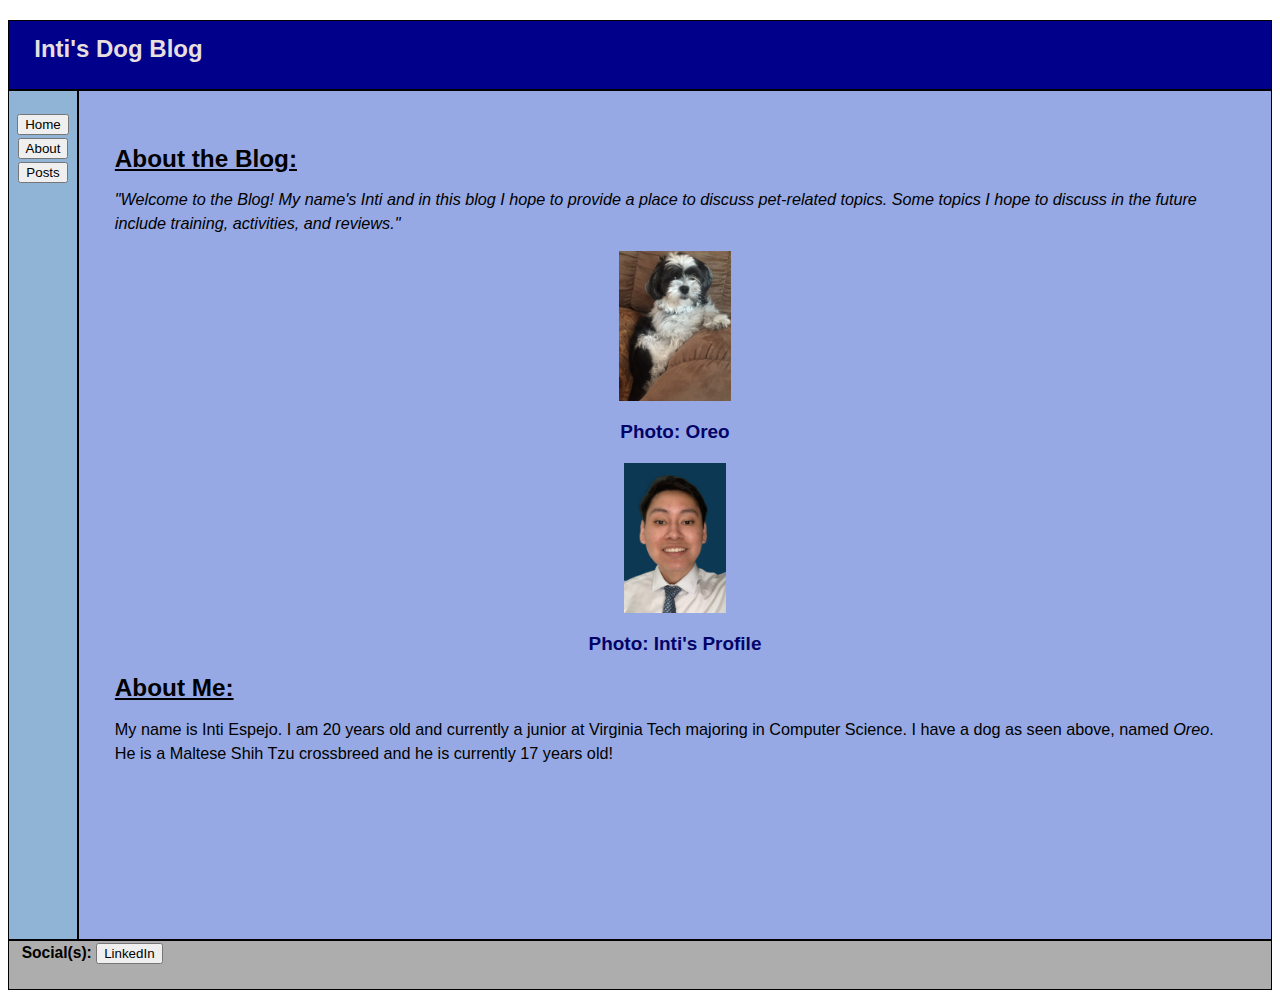
==== pages/about.html @ 593437a3 "Add files via upload" ====
<!-- 
    Udacity Web Programming
    Project 1: Personal Blog Website
    Inti Espejo
-->
<!DOCTYPE html>
<html lang="en"> 
    <head>
        <title> About </title>
        <meta charset="utf-8">
        <meta name="viewport" 
        content="width=device-width, initial-scale=1, maximum-scale=1">
        <link rel="stylesheet" href="../CSS/main.css">
    </head>

    <!-- add content to our sections -->
    <body>
        <div class="container2">
            <!-- Header -->
            <div class="header box">
                <header>
                    <h1> Inti's Dog Blog </h1>
                </header>
            </div>
            <!-- Sidebar -->
            <div class="side box">
                <h3>
                    <a href="../index.html"> <button>Home</button> </a> <br>
                    <a href="../pages/about.html"> <button>About</button> </a> <br>
                    <a href="../pages/blog.html"> <button>Posts</button> </a> 
                </h3>
            </div>
            <!-- Content -->
            <div class="content box">
                <!-- add image(s) below -->
                <h2> <u> About the Blog: </u>  </h2>
                <p>
                    <i>
                        "Welcome to the Blog! My name's Inti and in this blog
                        I hope to provide a place to discuss pet-related topics.
                        Some topics I hope to discuss in the future include training,
                        activities, and reviews."
                    </i>
                </p>

                <img src="../images/oreo.jpg" alt="dogpic" class="center" width=auto height=30%>
                <h3> Photo: Oreo </h3>

                <img src="../images/profile.png" alt="profile" class="center" width=auto height=20%>
                <h3> Photo: Inti's Profile </h3>

                <h2> <u> About Me: </u> </h2>
                <p>
                    My name is Inti Espejo. I am 20 years old and 
                    currently a junior at Virginia Tech majoring in
                    Computer Science. I have a dog as seen 
                    above, named <i>Oreo</i>. He is a Maltese Shih Tzu crossbreed
                    and he is currently 17 years old! 
                </p>
                <br>
            </div>
            <!-- Footer -->
            <div class="footer box">
                <footer>
                    <strong> Social(s): </strong>
                    <a href="https://www.linkedin.com/in/inti-espejo-216705191/" target="_blank">
                        <button>LinkedIn</button>
                    </a>
                </footer>
            </div>
        </div>
    </body>
    <!-- End of Body -->
</html>
---- CSS/main.css ----
/**
    Main CSS File that contains the other CSS files
*/
@import "../CSS/about-style.css";
@import "../CSS/blog-style.css";
@import "../CSS/index-style.css";

body { 
    font: 12px Helvetica, Sans-Serif;
    line-height: 24px;
    background-color: rgb(255, 255, 255); 
}

.center {
    display: block;
    margin-left: auto;
    margin-right: auto;
    width: auto;
}
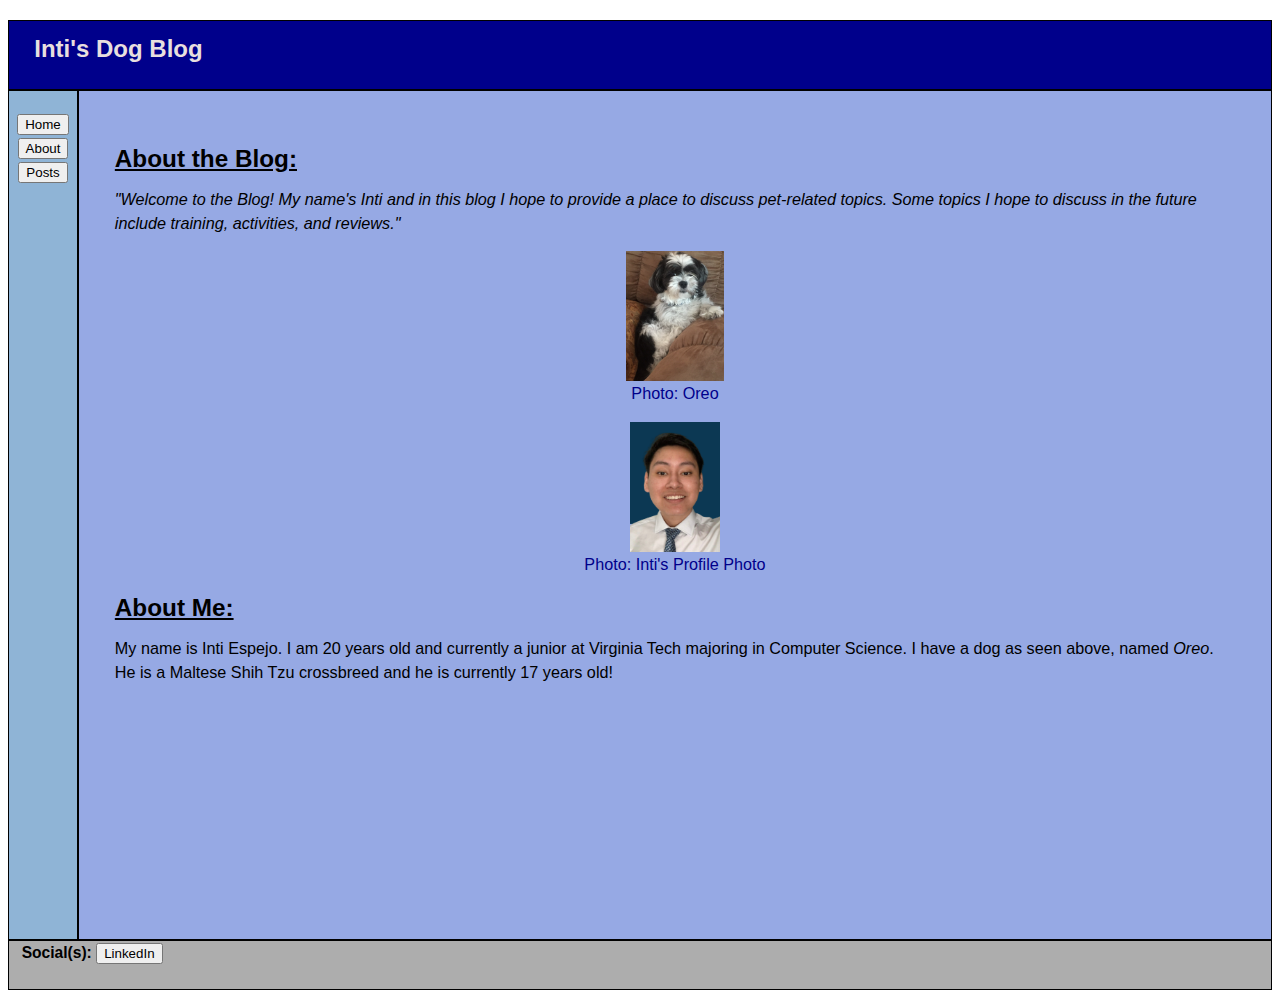
==== commit d185585d: "Add files via upload" ====
--- a/pages/about.html
+++ b/pages/about.html
@@ -43,11 +43,16 @@
                     </i>
                 </p>
 
-                <img src="../images/oreo.jpg" alt="dogpic" class="center" width=auto height=30%>
-                <h3> Photo: Oreo </h3>
-
-                <img src="../images/profile.png" alt="profile" class="center" width=auto height=20%>
-                <h3> Photo: Inti's Profile </h3>
+                <figure>
+                    <img src="../images/oreo.jpg" alt="dogpic" class="center" width=auto height=30%>
+                    <figcaption> Photo: Oreo </figcaption> 
+                </figure>
+                
+                <figure>
+                    <img src="../images/profile.png" alt="profile" class="center" width=auto height=20%>
+                    <figcaption> Photo: Inti's Profile Photo </figcaption>
+                </figure>
+                
 
                 <h2> <u> About Me: </u> </h2>
                 <p>
--- a/CSS/main.css
+++ b/CSS/main.css
@@ -11,6 +11,15 @@
     background-color: rgb(255, 255, 255); 
 }
 
+figure {
+    text-align: center;
+    color: darkblue;
+}
+
+blockquote{
+    color: darkcyan;
+}
+
 .center {
     display: block;
     margin-left: auto;
